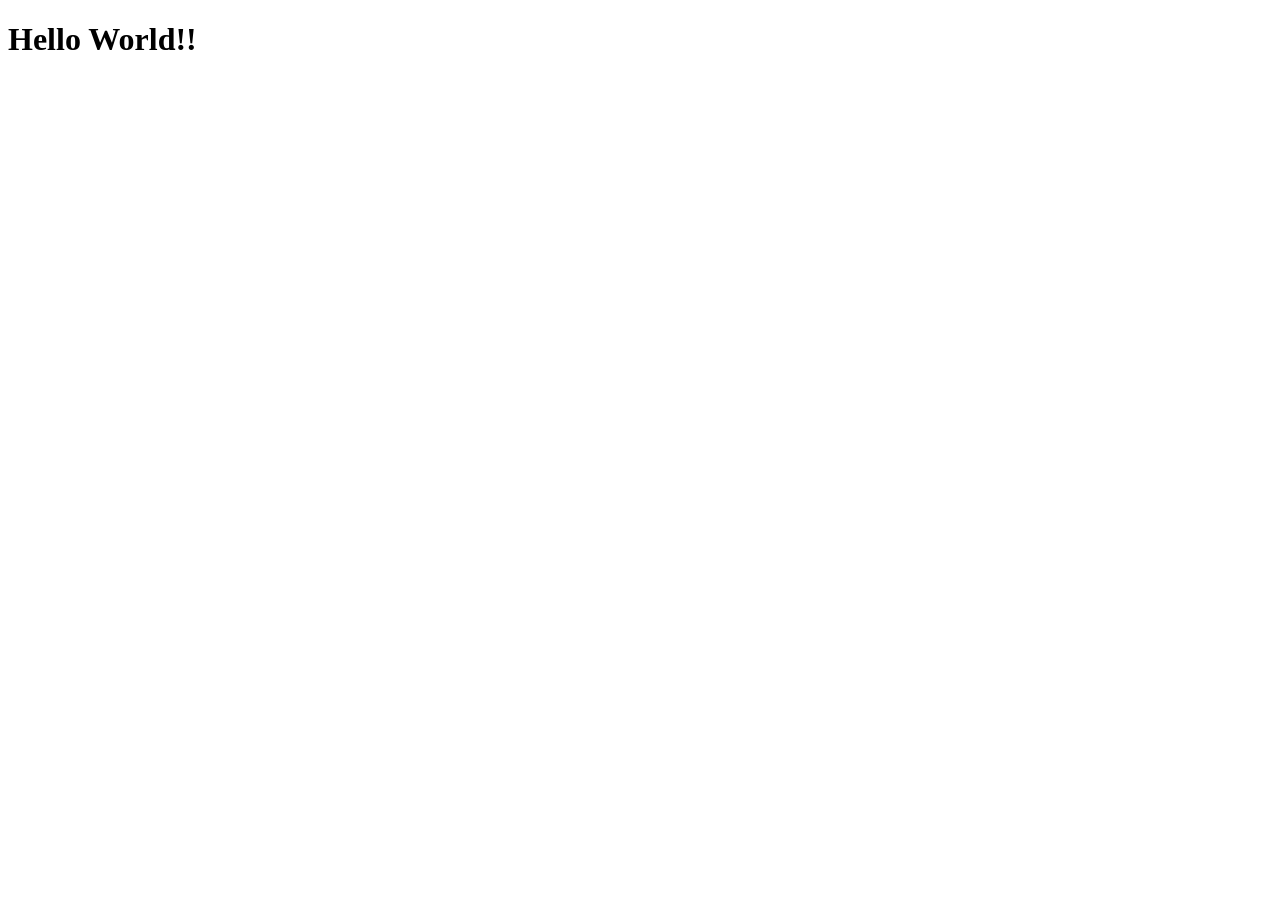
==== index.html @ 15f8b90c "Create index.html My first website" ====
<!DOCTYPE html>
<!--[if lt IE 7]>      <html class="no-js lt-ie9 lt-ie8 lt-ie7"> <![endif]-->
<!--[if IE 7]>         <html class="no-js lt-ie9 lt-ie8"> <![endif]-->
<!--[if IE 8]>         <html class="no-js lt-ie9"> <![endif]-->
<!--[if gt IE 8]>      <html class="no-js"> <!--<![endif]-->
<html>
    <head>
        <meta charset="utf-8">
        <meta http-equiv="X-UA-Compatible" content="IE=edge">
        <title></title>
        <meta name="description" content="">
        <meta name="viewport" content="width=device-width, initial-scale=1">
        <link rel="stylesheet" href="">
    </head>
    <body>
        <h1>Hello World!!</h1>
        
        <script src="" async defer></script>
    </body>
</html>
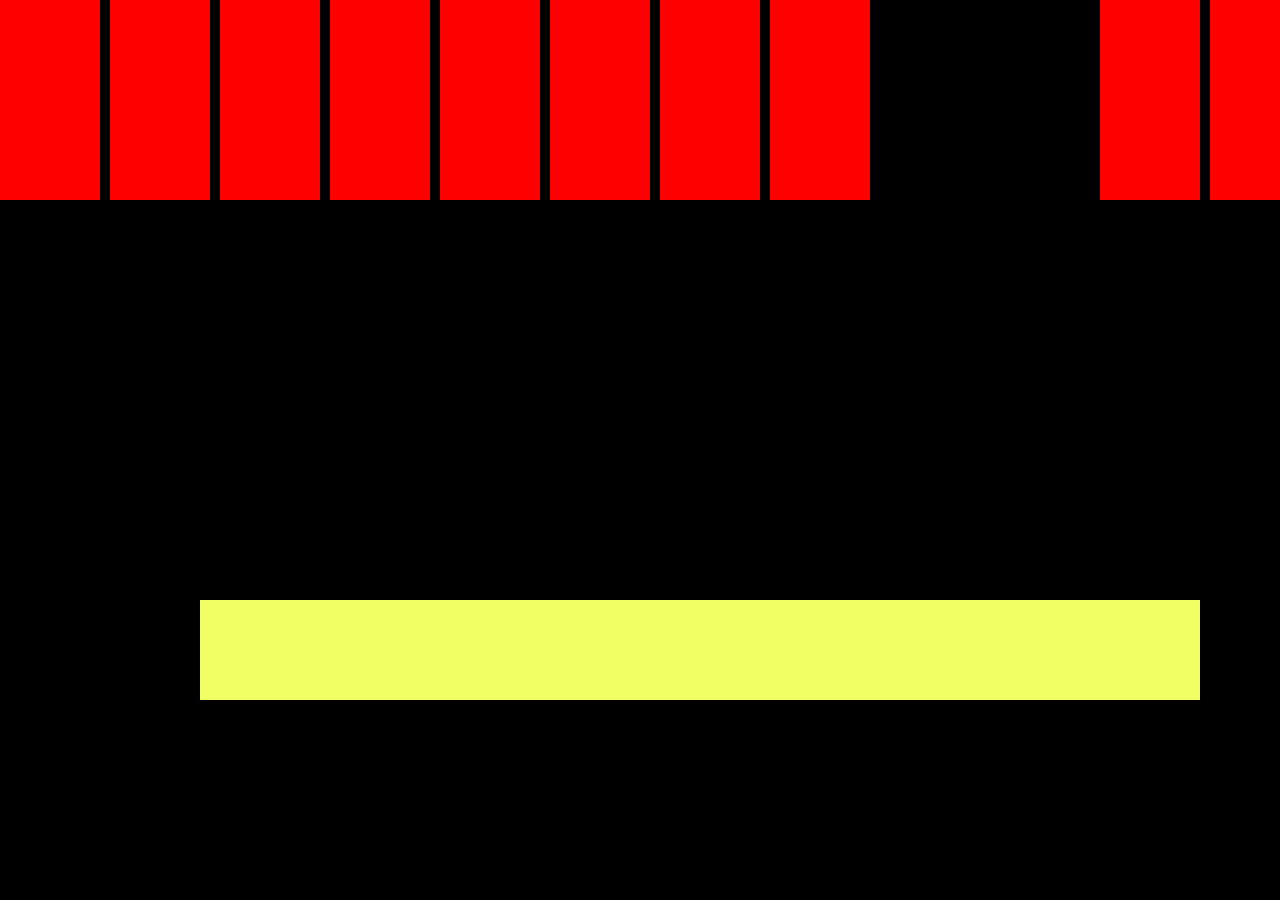
==== commit 08a5d338: "Added HW4" ====
--- a/index.html
+++ b/index.html
@@ -10,11 +10,26 @@
         <title></title>
         <meta name="description" content="">
         <meta name="viewport" content="width=device-width, initial-scale=1">
-        <link rel="stylesheet" href="">
+        <link rel="stylesheet" href="style.css">
     </head>
     <body>
-        <h1>Hello World!!</h1>
+        <!--[if lt IE 7]>
+            <p class="browsehappy">You are using an <strong>outdated</strong> browser. Please <a href="#">upgrade your browser</a> to improve your experience.</p>
+        <![endif]-->
         
         <script src="" async defer></script>
+
+        <div class="square" style="position: fixed; top: 0px; left: 0px;"></div>
+        <div class="square" style="position: fixed; top: 0px;left: 110px;"></div>
+        <div class="square" style="position: fixed; top: 0px;left: 220px;"></div>
+        <div class="square" style="position: fixed; top: 0px;left: 330px;"></div>
+        <div class="square" style="position: fixed; top: 0px;left: 440px;"></div>
+        <div class="square" style="position: fixed; top: 0px;left: 550px;"></div>
+        <div class="square" style="position: fixed; top: 0px;left: 660px;"></div>
+        <div class="square" style="position: fixed; top: 0px;left: 770px;"></div>
+         <div class="square" style="position: fixed; top: 0px;left: 1100px;"></div>
+        <div class="square" style="position: fixed; top: 0px;left: 1210px;"></div>
+        <div class="rectangle"></div>
+
     </body>
 </html>
--- a/style.css
+++ b/style.css
@@ -0,0 +1,30 @@
+body{
+    background-color: rgb(0, 0, 0);
+}
+
+.square {
+    width: 100px;
+    height: 200px;
+    background-color:rgb(255, 0, 0);
+    transition-property: background-color, height, transform;
+    transition-duration: 500ms;
+    transition-timing-function: ease-in-out;
+
+}
+
+
+.square:hover {
+    height: 600px;
+    transform:
+    transition-property: background-color, height, transform;
+    transition-duration: 500ms;
+    transition-timing-function: ease-in-out;
+}
+
+.rectangle{
+    width: 1000px;
+    height: 100px;
+    background-color: rgb(242, 255, 100);
+    position: fixed; top: 600px; left: 200px;
+}
+    
